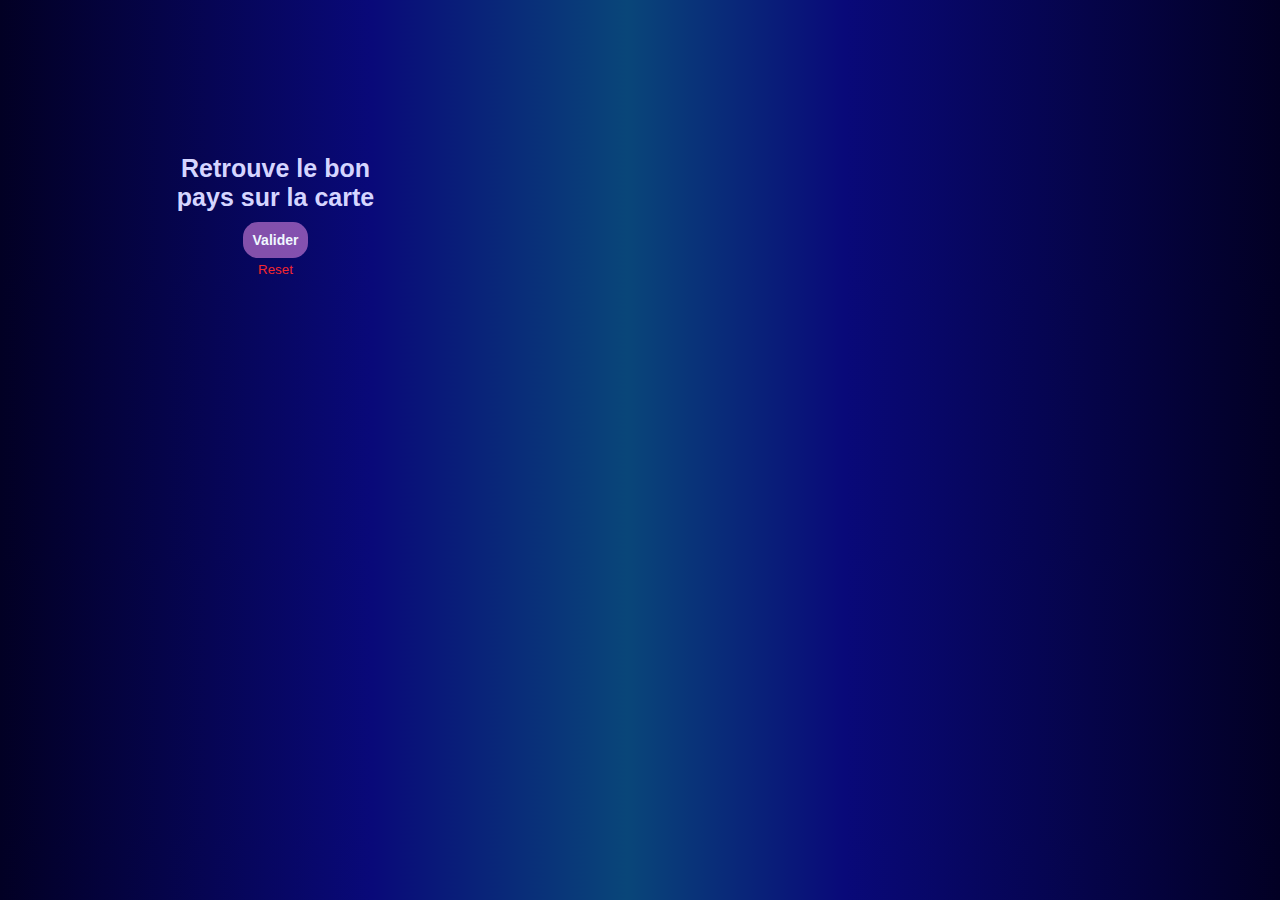
==== stan.html @ 8fbc8a07 "first commit" ====
<!DOCTYPE html>
<html lang="en">

<head>
    <meta charset="UTF-8">
    <meta name="viewport" content="width=device-width, initial-scale=1.0">
    <title>Exercice STAN</title>
    <link rel="stylesheet" href="stan.css">
</head>

<body class="main">
    <div id="quiz">
        <h1>Retrouve le bon pays sur la carte</h1>
        <div class="list-game">
            <div id="list-number">

            </div>
        </div>

        <button id="submit" type="button">
            Valider
        </button>
        <input type="button" value="Reset" id="refresh" />
    </div>
    <div class="img"></div>


    <script src="./stan.js"></script>

</body>

</html>
---- stan.css ----
* {
    margin: 0;
    padding: 0;
    box-sizing: border-box;
}

body {
    font-family: Arial, Helvetica, sans-serif;
    height: 100%;
    margin-top: 12%;
    background: rgb(2, 0, 36);
    background: linear-gradient(90deg, rgba(2, 0, 36, 1) 0%, rgba(9, 9, 121, 1) 29%, rgba(9, 70, 121, 1) 49%, rgba(9, 9, 121, 1) 66%, rgba(2, 0, 36, 1) 100%);
}

.main {
    display: flex;
    gap: 10%;
}

#quiz {
    display: flex;
    flex-direction: column;
    align-items: center;
    width: 200px;
    margin: auto;
}

.img {
    margin: auto;
    width: 250px;
    object-fit: fill;
    background-image: url(./images/img-map.PNG);
}

h1 {
    color: rgb(213, 213, 255);
    padding-bottom: 5%;
    font-size: 25px;
    text-align: center;
    width: 200px;
}

.list-game {
    width: 100%;
}

#list-number {
    list-style-type: none;
}

#list-number li {
    padding-bottom: 5%;
}

button {
    background-color: rgba(210, 126, 219, 0.614);
    border: none;
    padding: 5%;
    border-radius: 15px;
    font-weight: bold;
    font-size: 14px;
    color: aliceblue;
}

button:hover {
    background-color: rgba(210, 126, 219, 1);
    transition: all ease-in-out;
    cursor: pointer;
}

input {
    background-color: rgba(109, 77, 252, 0);
    border: none;
    color: rgb(245, 39, 46);
    padding: 2%;
}

input:hover {
    cursor: pointer;
    font-weight: bold;
    transition: ease-in-out all;
}
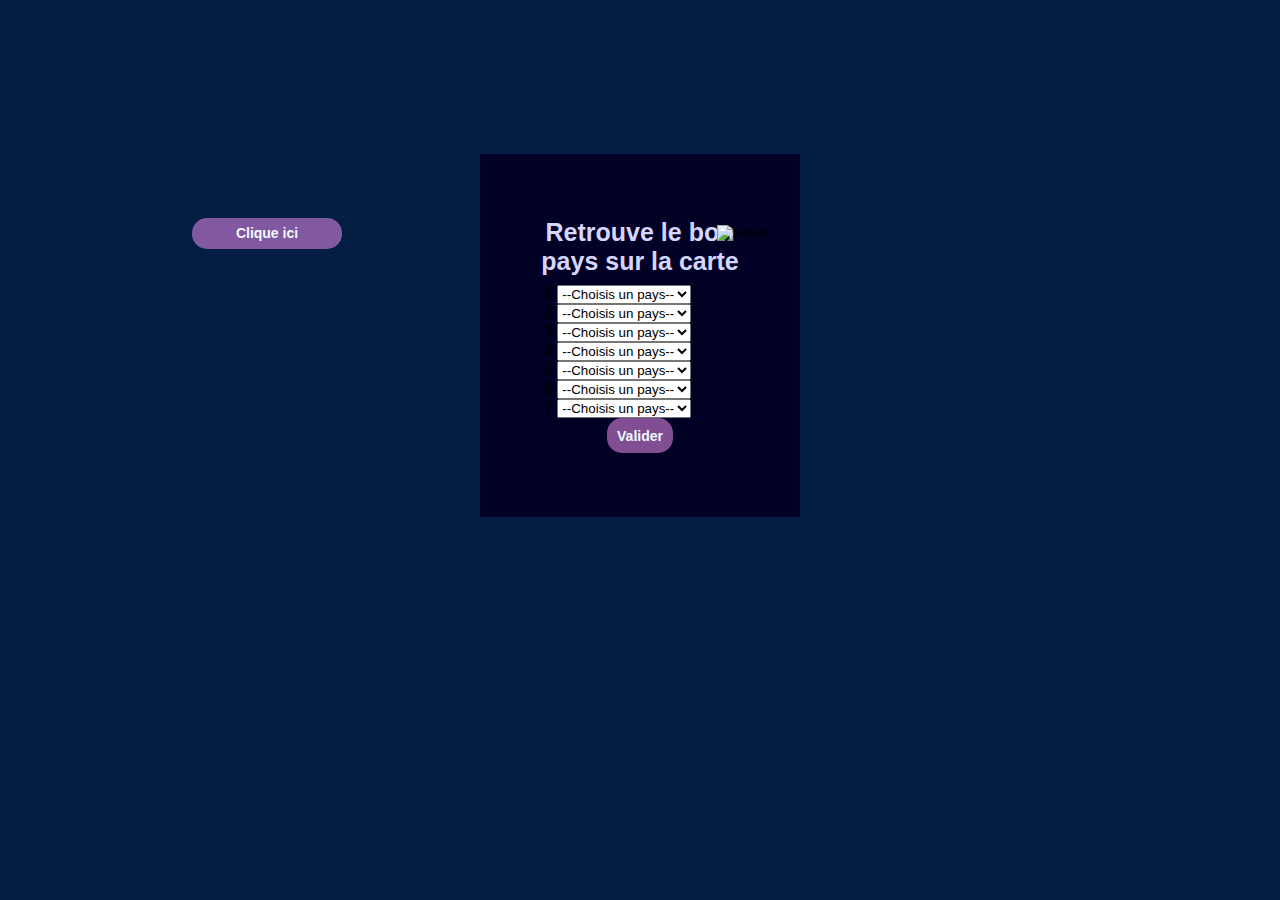
==== commit abffc926: "js fonctionnel" ====
--- a/stan.html
+++ b/stan.html
@@ -9,6 +9,9 @@
 </head>
 
 <body class="main">
+    <button id="refresh" class="reset-btn">
+        <img src="https://i.postimg.cc/13q5X013/restart-alt.png" alt="Reset" class="reset-image">
+    </button>
     <div id="quiz">
         <h1>Retrouve le bon pays sur la carte</h1>
         <div class="list-game">
@@ -17,12 +20,16 @@
             </div>
         </div>
 
-        <button id="submit" type="button">
+        <button id="submit" type="button" class="submit-btn">
             Valider
         </button>
-        <input type="button" value="Reset" id="refresh" />
+
+
+        <div class="box">
+            <button id="showImage">Clique ici</button>
+            <div class="img" id="imageContainer" style="display: none;"></div>
+        </div>
     </div>
-    <div class="img"></div>
 
 
     <script src="./stan.js"></script>
--- a/stan.css
+++ b/stan.css
@@ -8,28 +8,72 @@
     font-family: Arial, Helvetica, sans-serif;
     height: 100%;
     margin-top: 12%;
-    background: rgb(2, 0, 36);
-    background: linear-gradient(90deg, rgba(2, 0, 36, 1) 0%, rgba(9, 9, 121, 1) 29%, rgba(9, 70, 121, 1) 49%, rgba(9, 9, 121, 1) 66%, rgba(2, 0, 36, 1) 100%);
+    background-color: #041D42;
 }
 
 .main {
     display: flex;
-    gap: 10%;
 }
 
 #quiz {
     display: flex;
     flex-direction: column;
     align-items: center;
-    width: 200px;
+    width: 25%;
     margin: auto;
+    background-color: rgb(2, 0, 36);
+    padding: 5%;
+}
+
+.box {
+    position: absolute;
+    left: 15%;
+    display: flex;
+    flex-direction: column;
+    align-items: center;
+    gap: 5%;
 }
 
 .img {
     margin: auto;
-    width: 250px;
+    width: 450px;
+    height: 300px;
     object-fit: fill;
-    background-image: url(./images/img-map.PNG);
+    background-image: url(./images/carte.png);
+    border-radius: 15px;
+    box-shadow: 0px 10px 15px -3px rgba(0, 0, 0, 0.1);
+}
+
+#showImage {
+    background-color: rgba(210, 126, 219, 0.614);
+    border: none;
+    padding: 5%;
+    width: 150px;
+    border-radius: 15px;
+    font-weight: bold;
+    font-size: 14px;
+    color: aliceblue;
+    cursor: pointer;
+    position: relative;
+}
+
+#showImage::after {
+    position: absolute;
+    top: 100%;
+    /* Juste en dessous du bouton */
+    left: 50%;
+    transform: translateX(-50%);
+    background-color: rgba(0, 0, 0, 0.8);
+    color: white;
+    padding: 5px;
+    border-radius: 5px;
+    white-space: nowrap;
+    opacity: 0;
+    transition: opacity 0.3s ease;
+}
+
+#showImage:hover::after {
+    opacity: 1;
 }
 
 h1 {
@@ -52,7 +96,7 @@
     padding-bottom: 5%;
 }
 
-button {
+.submit-btn {
     background-color: rgba(210, 126, 219, 0.614);
     border: none;
     padding: 5%;
@@ -60,23 +104,32 @@
     font-weight: bold;
     font-size: 14px;
     color: aliceblue;
+    transition: ease-in-out 0.5s;
 }
 
-button:hover {
+.submit-btn:hover {
     background-color: rgba(210, 126, 219, 1);
-    transition: all ease-in-out;
+    transition: all ease-in-out 0.5s;
     cursor: pointer;
 }
 
-input {
-    background-color: rgba(109, 77, 252, 0);
+.reset-btn {
+    position: absolute;
+    top: 25%;
+    right: 40%;
+    background-color: transparent;
     border: none;
-    color: rgb(245, 39, 46);
-    padding: 2%;
+    cursor: pointer;
+    padding: 0;
 }
 
-input:hover {
-    cursor: pointer;
-    font-weight: bold;
-    transition: ease-in-out all;
+.reset-image {
+    width: 25px;
+    height: 25px;
+}
+
+.reset-image:hover {
+    transform: scale(1.1);
+    /* effet zoom au survol */
+    transition: transform 0.3s ease-in-out;
 }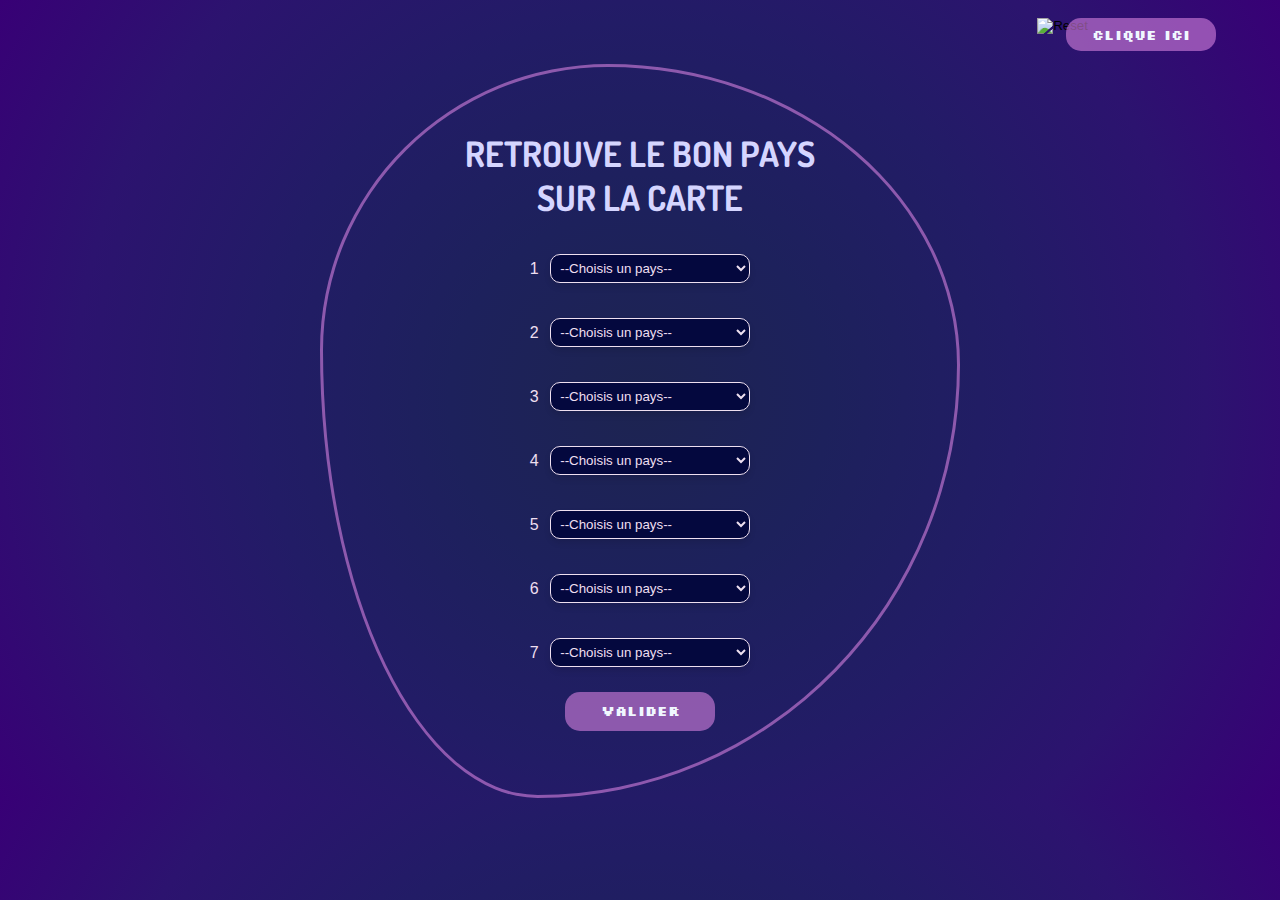
==== commit 94b8c5fd: "couleur, typo, structure ok" ====
--- a/stan.html
+++ b/stan.html
@@ -9,9 +9,15 @@
 </head>
 
 <body class="main">
-    <button id="refresh" class="reset-btn">
-        <img src="https://i.postimg.cc/13q5X013/restart-alt.png" alt="Reset" class="reset-image">
-    </button>
+    <div class="menu">
+        <button id="refresh" class="reset-btn">
+            <img src="https://i.postimg.cc/13q5X013/restart-alt.png" alt="Reset" class="reset-image">
+        </button>
+        <div class="box">
+            <button id="showImage">Clique ici</button>
+            <div class="img" id="imageContainer" style="display: none;"></div>
+        </div>
+    </div>
     <div id="quiz">
         <h1>Retrouve le bon pays sur la carte</h1>
         <div class="list-game">
@@ -23,12 +29,6 @@
         <button id="submit" type="button" class="submit-btn">
             Valider
         </button>
-
-
-        <div class="box">
-            <button id="showImage">Clique ici</button>
-            <div class="img" id="imageContainer" style="display: none;"></div>
-        </div>
     </div>
 
 
--- a/stan.css
+++ b/stan.css
@@ -1,3 +1,5 @@
+@import url('https://fonts.googleapis.com/css2?family=Dosis:wght@200..800&family=Silkscreen:wght@400;700&display=swap');
+
 * {
     margin: 0;
     padding: 0;
@@ -7,27 +9,98 @@
 body {
     font-family: Arial, Helvetica, sans-serif;
     height: 100%;
-    margin-top: 12%;
-    background-color: #041D42;
+    background-image: radial-gradient(circle, #1d2451, #1d215c, #221c66, #2c136f, #380076);
 }
 
 .main {
     display: flex;
+    margin-top: 5%;
+}
+
+.menu {
+    position: absolute;
+    top: 2%;
+    width: 100%;
 }
 
 #quiz {
     display: flex;
     flex-direction: column;
     align-items: center;
-    width: 25%;
+    width: 50%;
     margin: auto;
-    background-color: rgb(2, 0, 36);
+    border: 3px solid rgba(210, 126, 219, 0.614);
+    border-radius: 45% 55% 66% 34% / 39% 41% 59% 61%;
     padding: 5%;
-}
+    animation: borderColorChange 5s infinite;
+}
+
+@keyframes borderColorChange {
+    0% {
+        border-color: rgba(210, 126, 219, 0.614);
+        /* couleur initiale */
+    }
+
+    25% {
+        border-color: rgba(126, 219, 210, 0.614);
+        /* couleur intermédiaire 1 */
+    }
+
+    50% {
+        border-color: rgba(219, 210, 126, 0.614);
+        /* couleur intermédiaire 2 */
+    }
+
+    75% {
+        border-color: rgba(126, 210, 219, 0.614);
+        /* couleur intermédiaire 3 */
+    }
+
+    100% {
+        border-color: rgba(210, 126, 219, 0.614);
+        /* retour à la couleur initiale */
+    }
+}
+
+#list-number {
+    display: flex;
+    flex-direction: column;
+    align-items: center;
+}
+
+.question {
+    background-color: rgba(210, 126, 219, 0);
+    padding: 10px;
+    margin-bottom: 15px;
+    width: 250px;
+    display: flex;
+    align-items: center;
+    justify-content: center;
+    gap: 5%;
+}
+
+.question label {
+    color: rgba(238, 223, 240);
+}
+
+select {
+    background-color: #04083E;
+    color: rgba(238, 223, 240);
+    border: 1px solid rgba(238, 223, 240);
+    border-radius: 10px;
+    box-shadow: 0px 4px 6px rgba(0, 0, 0, 0.1);
+    padding: 5px;
+    width: 200px;
+}
+
+select>option {
+    background-color: #04083E;
+}
+
 
 .box {
     position: absolute;
-    left: 15%;
+    right: 5%;
     display: flex;
     flex-direction: column;
     align-items: center;
@@ -46,6 +119,7 @@
 
 #showImage {
     background-color: rgba(210, 126, 219, 0.614);
+    font-family: "Silkscreen", sans-serif;
     border: none;
     padding: 5%;
     width: 150px;
@@ -58,11 +132,6 @@
 }
 
 #showImage::after {
-    position: absolute;
-    top: 100%;
-    /* Juste en dessous du bouton */
-    left: 50%;
-    transform: translateX(-50%);
     background-color: rgba(0, 0, 0, 0.8);
     color: white;
     padding: 5px;
@@ -76,12 +145,18 @@
     opacity: 1;
 }
 
+#showImage:hover {
+    transform: perspective(600px) rotateY(180deg);
+}
+
 h1 {
     color: rgb(213, 213, 255);
     padding-bottom: 5%;
-    font-size: 25px;
+    font-size: 35px;
     text-align: center;
-    width: 200px;
+    width: 350px;
+    font-family: "Dosis", sans-serif;
+    text-transform: uppercase;
 }
 
 .list-game {
@@ -98,25 +173,27 @@
 
 .submit-btn {
     background-color: rgba(210, 126, 219, 0.614);
+    font-family: "Silkscreen", sans-serif;
     border: none;
-    padding: 5%;
+    padding: 2%;
+    width: 150px;
     border-radius: 15px;
     font-weight: bold;
     font-size: 14px;
     color: aliceblue;
     transition: ease-in-out 0.5s;
+    text-transform: uppercase;
 }
 
 .submit-btn:hover {
     background-color: rgba(210, 126, 219, 1);
-    transition: all ease-in-out 0.5s;
+    transform: translateX(10px);
     cursor: pointer;
 }
 
 .reset-btn {
     position: absolute;
-    top: 25%;
-    right: 40%;
+    right: 15%;
     background-color: transparent;
     border: none;
     cursor: pointer;
